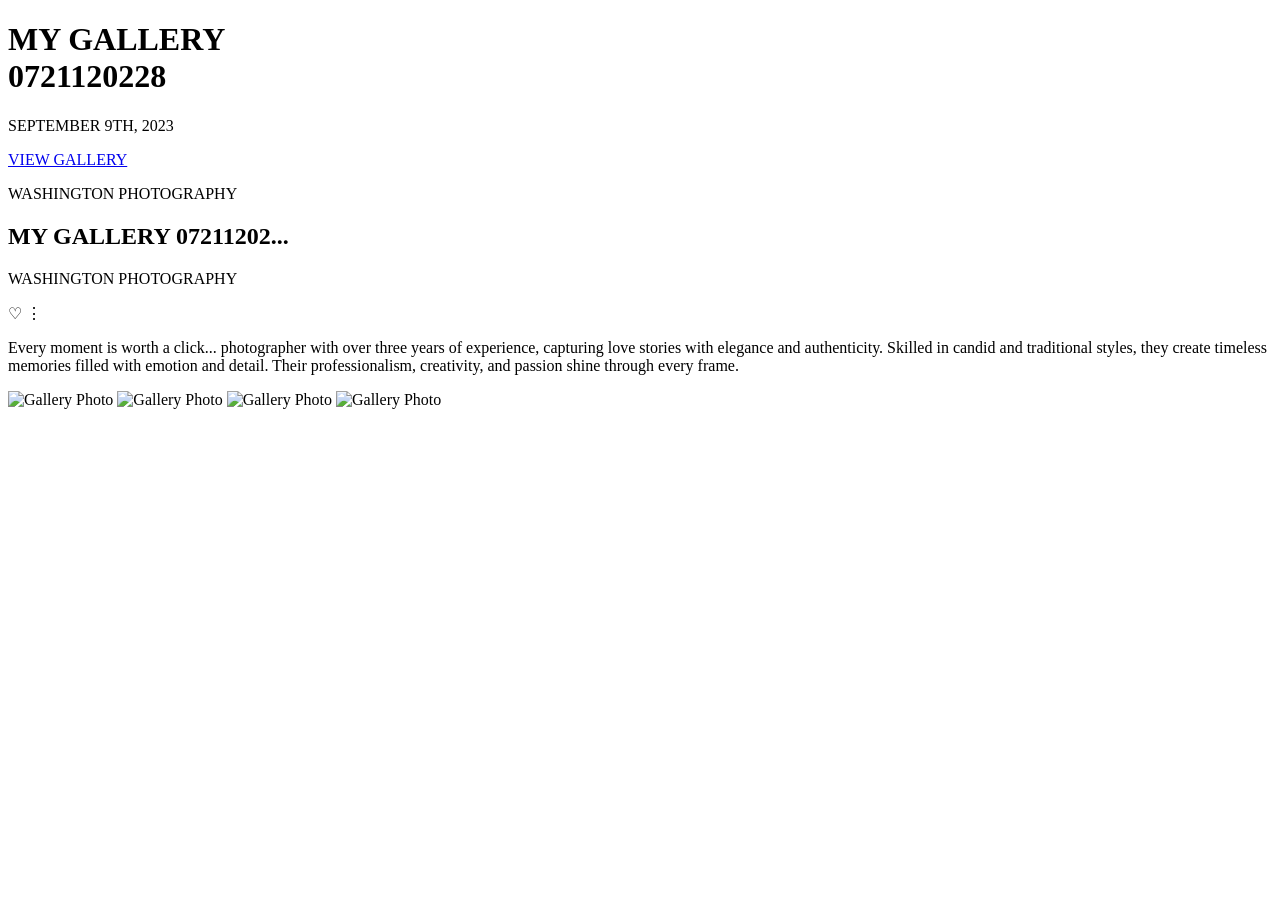
==== templates/index.html @ 44b2ec54 "Initial commit: Washington Photography portfolio" ====
<!DOCTYPE html>
<html lang="en">
<head>
    <meta charset="UTF-8">
    <meta name="viewport" content="width=device-width, initial-scale=1.0">
    <title>Washington Photography - Home</title>
    <link rel="stylesheet" href="styles.css">
</head>
<body>

    <header class="hero">
        <div class="hero-content">
            <h1>MY GALLERY<br>0721120228</h1>
            <p>SEPTEMBER 9TH, 2023</p>
            <a href="gallery.html?cat=washington" class="btn-view">VIEW GALLERY</a>
        </div>
        <div class="hero-footer">
            <p>WASHINGTON PHOTOGRAPHY</p>
        </div>
    </header>

    <main class="container">
        <div class="page-header">
            <div>
                <h2>MY GALLERY 07211202...</h2>
                <p class="subtitle">WASHINGTON PHOTOGRAPHY</p>
            </div>
            <div class="icons">
                <span class="heart">&#9825;</span>
                <span class="menu-dots">&#8942;</span>
            </div>
        </div>

        <p class="description">
            Every moment is worth a click... photographer with over three years of experience, capturing love stories with elegance and authenticity. Skilled in candid and traditional styles, they create timeless memories filled with emotion and detail. Their professionalism, creativity, and passion shine through every frame.
        </p>

        <div class="masonry-grid">
            <img src="images/hero.jpg" alt="Gallery Photo">
            <img src="images/wed1.jpg" alt="Gallery Photo">
            <img src="images/port1.jpg" alt="Gallery Photo">
            <img src="images/baby1.jpg" alt="Gallery Photo">
        </div>
    </main>

    <script src="script.js"></script>
</body>
</html>
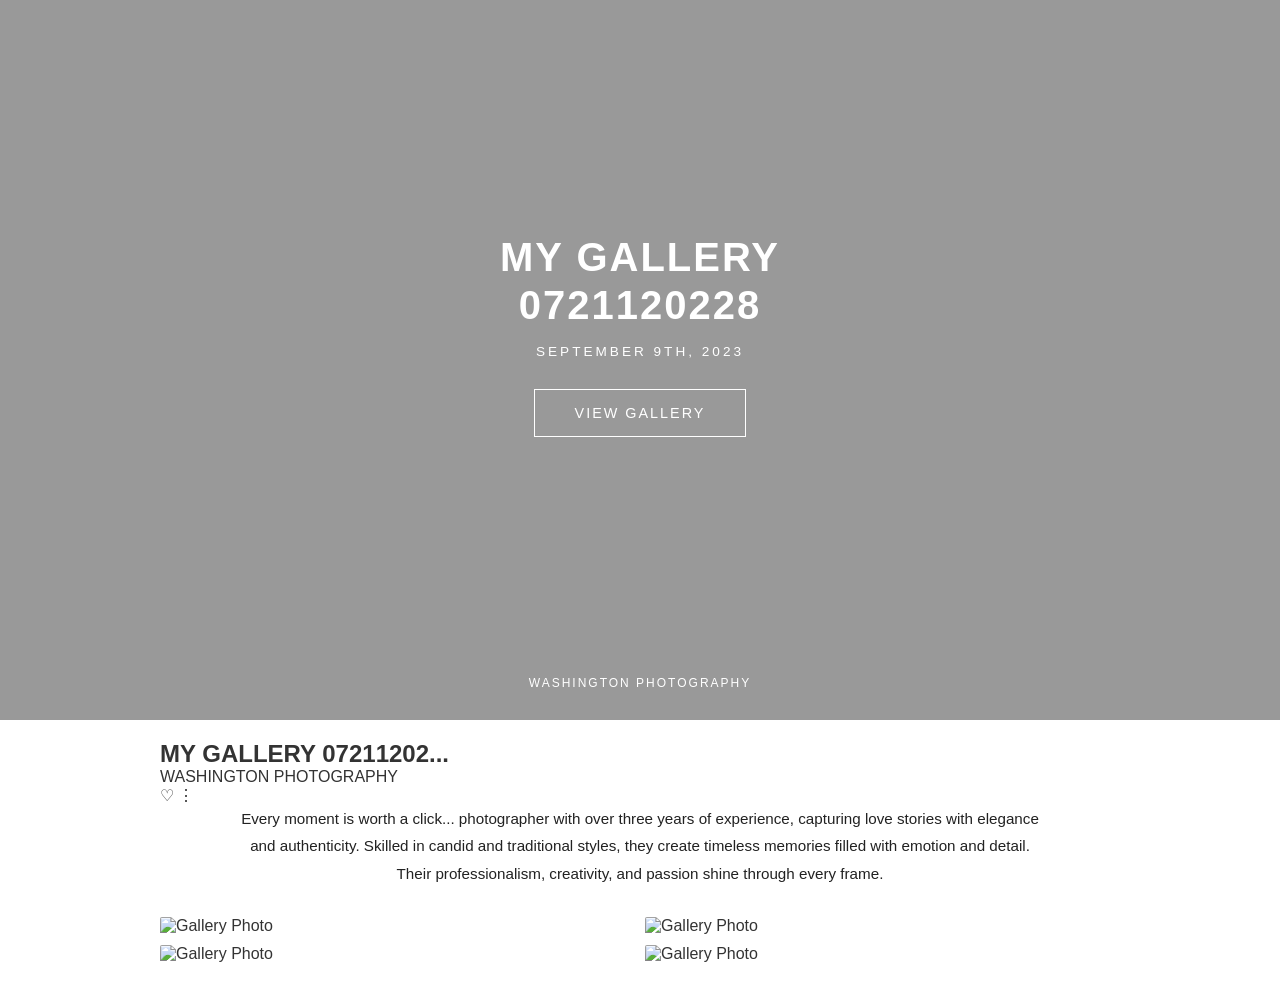
==== commit cec68ff3: "Final project structure with templates and static folders" ====
--- a/templates/index.html
+++ b/templates/index.html
@@ -4,7 +4,7 @@
     <meta charset="UTF-8">
     <meta name="viewport" content="width=device-width, initial-scale=1.0">
     <title>Washington Photography - Home</title>
-    <link rel="stylesheet" href="styles.css">
+    <link rel="stylesheet" href="/static/styles.css">
 </head>
 <body>
 
@@ -12,7 +12,7 @@
         <div class="hero-content">
             <h1>MY GALLERY<br>0721120228</h1>
             <p>SEPTEMBER 9TH, 2023</p>
-            <a href="gallery.html?cat=washington" class="btn-view">VIEW GALLERY</a>
+            <a href="/gallery?cat=washington" class="btn-view">VIEW GALLERY</a>
         </div>
         <div class="hero-footer">
             <p>WASHINGTON PHOTOGRAPHY</p>
@@ -36,13 +36,13 @@
         </p>
 
         <div class="masonry-grid">
-            <img src="images/hero.jpg" alt="Gallery Photo">
-            <img src="images/wed1.jpg" alt="Gallery Photo">
-            <img src="images/port1.jpg" alt="Gallery Photo">
-            <img src="images/baby1.jpg" alt="Gallery Photo">
+            <img src="/static/images/hero.jpeg" alt="Gallery Photo">
+            <img src="/static/images/wed1.jpg" alt="Gallery Photo">
+            <img src="/static/images/port1.jpg" alt="Gallery Photo">
+            <img src="/static/images/baby1.jpg" alt="Gallery Photo">
         </div>
     </main>
 
-    <script src="script.js"></script>
+    <script src="/static/script.js"></script>
 </body>
 </html>
--- a/static/styles.css
+++ b/static/styles.css
@@ -0,0 +1,489 @@
+* {
+    margin: 0;
+    padding: 0;
+    box-sizing: border-box;
+    font-family: -apple-system, BlinkMacSystemFont, "Segoe UI", Roboto, Helvetica, Arial, sans-serif;
+}
+
+body {
+    background-color: #ffffff;
+    color: #333;
+}
+
+.hero {
+    position: relative;
+    height: 80vh; 
+    background-image: url('/static/images/hero.jpeg'); 
+    background-size: cover;
+    background-position: center;
+    display: flex;
+    flex-direction: column;
+    justify-content: center;
+    align-items: center;
+    text-align: center;
+    color: white;
+}
+
+.hero::before {
+    content: '';
+    position: absolute;
+    top: 0; left: 0; right: 0; bottom: 0;
+    background: rgba(0, 0, 0, 0.4);
+    z-index: 1;
+}
+
+.hero-content {
+    position: relative;
+    z-index: 2;
+    margin-bottom: 50px;
+}
+
+.hero h1 {
+    font-size: 2.5rem;
+    font-weight: 700;
+    letter-spacing: 2px;
+    line-height: 1.2;
+    margin-bottom: 15px;
+}
+
+.hero p {
+    font-size: 0.85rem;
+    letter-spacing: 3px;
+    margin-bottom: 30px;
+    text-transform: uppercase;
+}
+
+.btn-view {
+    display: inline-block;
+    padding: 15px 40px;
+    border: 1px solid white;
+    color: white;
+    text-decoration: none;
+    letter-spacing: 2px;
+    font-size: 0.9rem;
+    text-transform: uppercase;
+    transition: background 0.3s, color 0.3s;
+}
+
+.btn-view:hover {
+    background: white;
+    color: black;
+}
+
+.hero-footer {
+    position: absolute;
+    bottom: 30px;
+    z-index: 2;
+}
+
+.hero-footer p {
+    font-size: 0.75rem;
+    letter-spacing: 2px;
+    margin: 0;
+}
+
+.container {
+    padding: 20px;
+    max-width: 1000px;
+    margin: 0 auto;
+}
+
+.top-bar {
+    display: flex;
+    justify-content: space-between;
+    align-items: center;
+    padding: 20px 0;
+    border-bottom: 1px solid #eee;
+    margin-bottom: 30px;
+    flex-wrap: nowrap;
+    gap: 20px;
+}
+
+.brand {
+    flex-shrink: 0;
+    min-width: 180px;
+}
+
+.brand h1 {
+    font-size: 1rem;
+    font-weight: 600;
+    color: #222;
+    letter-spacing: 1px;
+    margin-bottom: 3px;
+    white-space: nowrap;
+}
+
+.brand .subtitle {
+    font-size: 0.65rem;
+    color: #888;
+    letter-spacing: 1px;
+    text-transform: uppercase;
+    white-space: nowrap;
+}
+
+.nav-links {
+    display: flex;
+    align-items: center;
+    gap: 25px;
+    flex-grow: 1;
+    justify-content: center;
+    flex-wrap: nowrap;
+}
+
+.nav-links a {
+    color: #888;
+    text-decoration: none;
+    font-size: 0.8rem;
+    letter-spacing: 1px;
+    transition: color 0.2s;
+    white-space: nowrap;
+    padding-bottom: 5px;
+    border-bottom: 2px solid transparent;
+}
+
+.nav-links a.active, .nav-links a:hover {
+    color: #000;
+    border-bottom: 2px solid #222;
+    font-weight: 600;
+}
+
+.dropdown {
+    position: relative;
+    display: inline-block;
+    padding-bottom: 5px;
+    border-bottom: 2px solid transparent;
+}
+
+.dropdown .dropbtn {
+    color: #888;
+    text-decoration: none;
+    font-size: 0.8rem;
+    letter-spacing: 1px;
+    transition: color 0.2s;
+    cursor: pointer;
+}
+
+.dropdown:hover .dropbtn, .dropdown.active .dropbtn {
+    color: #000;
+}
+
+.dropdown-content {
+    display: none;
+    position: absolute;
+    background-color: white;
+    min-width: 220px;
+    box-shadow: 0px 8px 24px rgba(0,0,0,0.15);
+    z-index: 999;
+    border-radius: 4px;
+    padding: 10px 0;
+    top: 100%;
+    left: 50%;
+    transform: translateX(-50%);
+    margin-top: 10px;
+}
+
+.dropdown-content a {
+    color: #444;
+    padding: 12px 20px;
+    text-decoration: none;
+    display: block;
+    font-size: 0.8rem;
+    letter-spacing: 1px;
+    white-space: nowrap;
+    border-bottom: none;
+    text-align: left;
+}
+
+.dropdown-content a:hover {
+    background-color: #f9f9f9;
+    color: #000;
+    border-bottom: none;
+}
+
+.dropdown.active .dropdown-content {
+    display: block;
+}
+
+.action-icons {
+    display: flex;
+    align-items: center;
+    gap: 15px;
+    position: relative;
+    flex-shrink: 0;
+}
+
+.action-icons button {
+    background: none;
+    border: none;
+    cursor: pointer;
+    color: #666;
+    font-size: 1.2rem;
+    transition: color 0.2s, transform 0.2s;
+    display: flex;
+    align-items: center;
+    justify-content: center;
+}
+
+.action-icons button:hover {
+    color: #000;
+    transform: scale(1.1);
+}
+
+.heart.active {
+    color: #e74c3c;
+    font-weight: bold;
+}
+
+.description {
+    font-size: 0.95rem;
+    line-height: 1.8;
+    color: #222;
+    margin-bottom: 30px;
+    max-width: 800px;
+    margin-left: auto;
+    margin-right: auto;
+    text-align: center;
+}
+
+.masonry-grid {
+    column-count: 2;
+    column-gap: 10px;
+}
+
+.masonry-grid img {
+    width: 100%;
+    margin-bottom: 10px;
+    border-radius: 2px; 
+    display: block;
+    break-inside: avoid; 
+    cursor: pointer; 
+    transition: transform 0.2s, opacity 0.2s; 
+}
+
+.masonry-grid img:hover {
+    transform: scale(1.02);
+    opacity: 0.9;
+}
+
+.dots-menu {
+    display: none;
+    position: absolute;
+    top: 40px;
+    right: 0;
+    background: white;
+    box-shadow: 0px 8px 24px rgba(0,0,0,0.15);
+    min-width: 180px;
+    z-index: 999;
+    border-radius: 4px;
+    padding: 15px 0;
+}
+
+.dots-menu a {
+    display: flex;
+    align-items: center;
+    gap: 15px;
+    padding: 15px 25px;
+    text-decoration: none;
+    color: #444;
+    font-size: 0.8rem;
+    letter-spacing: 1px;
+    transition: background 0.2s;
+}
+
+.dots-menu a span {
+    font-size: 1.2rem;
+}
+
+.dots-menu a:hover {
+    background-color: #f9f9f9;
+}
+
+.dots-menu.active {
+    display: block;
+}
+
+.modal-overlay {
+    display: none;
+    position: fixed;
+    top: 0; left: 0; width: 100%; height: 100%;
+    background: rgba(0,0,0,0.6);
+    z-index: 2000;
+    justify-content: center;
+    align-items: center;
+}
+
+.modal-content {
+    background: white;
+    padding: 40px;
+    border-radius: 8px;
+    max-width: 450px;
+    width: 90%;
+    position: relative;
+    text-align: left;
+    box-shadow: 0 10px 30px rgba(0,0,0,0.2);
+    max-height: 90vh;
+    overflow-y: auto;
+}
+
+.close-modal {
+    position: absolute;
+    top: 15px;
+    right: 20px;
+    font-size: 24px;
+    cursor: pointer;
+    color: #999;
+    transition: color 0.2s;
+}
+
+.close-modal:hover {
+    color: #333;
+}
+
+.modal-content h2 {
+    font-size: 1.2rem;
+    letter-spacing: 1px;
+    margin-bottom: 20px;
+    text-align: center;
+}
+
+.modal-content p {
+    font-size: 0.9rem;
+    color: #555;
+    margin-bottom: 20px;
+    line-height: 1.5;
+}
+
+.modal-content input[type="email"] {
+    width: 100%;
+    padding: 12px;
+    border: 1px solid #ddd;
+    border-radius: 4px;
+    margin-bottom: 15px;
+    font-size: 1rem;
+    outline: none;
+    transition: border 0.2s;
+}
+
+.modal-content input[type="email"]:focus {
+    border-color: #3498db;
+}
+
+.modal-btn {
+    background: #222;
+    color: white;
+    padding: 12px 30px;
+    border: none;
+    border-radius: 4px;
+    font-size: 0.9rem;
+    letter-spacing: 1px;
+    cursor: pointer;
+    width: 100%;
+    transition: background 0.3s;
+}
+
+.modal-btn:hover {
+    background: #000;
+}
+
+.download-option {
+    border: 1px solid #ddd;
+    padding: 15px;
+    margin-bottom: 10px;
+    border-radius: 4px;
+    cursor: pointer;
+    font-size: 0.9rem;
+    transition: 0.2s;
+}
+
+.download-option:hover {
+    background: #f9f9f9;
+}
+
+.download-option.selected {
+    border-color: #222;
+    background: #f4f4f4;
+}
+
+#favorites-view {
+    display: none;
+    position: fixed;
+    top: 0; left: 0; width: 100%; height: 100%;
+    background: white;
+    z-index: 3000;
+    overflow-y: auto;
+    padding: 20px;
+}
+
+.fav-header {
+    display: flex;
+    justify-content: space-between;
+    align-items: center;
+    padding-bottom: 20px;
+    border-bottom: 1px solid #eee;
+    margin-bottom: 20px;
+    max-width: 800px;
+    margin: 0 auto 20px auto;
+}
+
+.back-btn {
+    background: none;
+    border: none;
+    font-size: 1rem;
+    cursor: pointer;
+    color: #333;
+    display: flex;
+    align-items: center;
+    gap: 5px;
+    transition: color 0.2s;
+}
+
+.back-btn:hover {
+    color: #3498db;
+}
+
+.view-more-container {
+    text-align: center; 
+    margin: 50px 0;
+}
+
+.view-more-btn {
+    background: #222;
+    color: white;
+    padding: 15px 40px;
+    border: none;
+    font-size: 0.85rem;
+    letter-spacing: 2px;
+    font-weight: normal;
+    cursor: pointer;
+    transition: background 0.3s;
+    text-transform: uppercase;
+}
+
+.view-more-btn:hover {
+    background: #000;
+}
+
+@media (max-width: 900px) {
+    .top-bar {
+        flex-wrap: wrap;
+    }
+    .brand {
+        min-width: 100%;
+        margin-bottom: 10px;
+    }
+    .nav-links {
+        justify-content: flex-start;
+        overflow-x: auto;
+        white-space: nowrap;
+        width: 100%;
+        padding-bottom: 10px;
+    }
+    .nav-links::-webkit-scrollbar {
+        display: none;
+    }
+    .action-icons {
+        position: absolute;
+        top: 20px;
+        right: 20px;
+    }
+}
